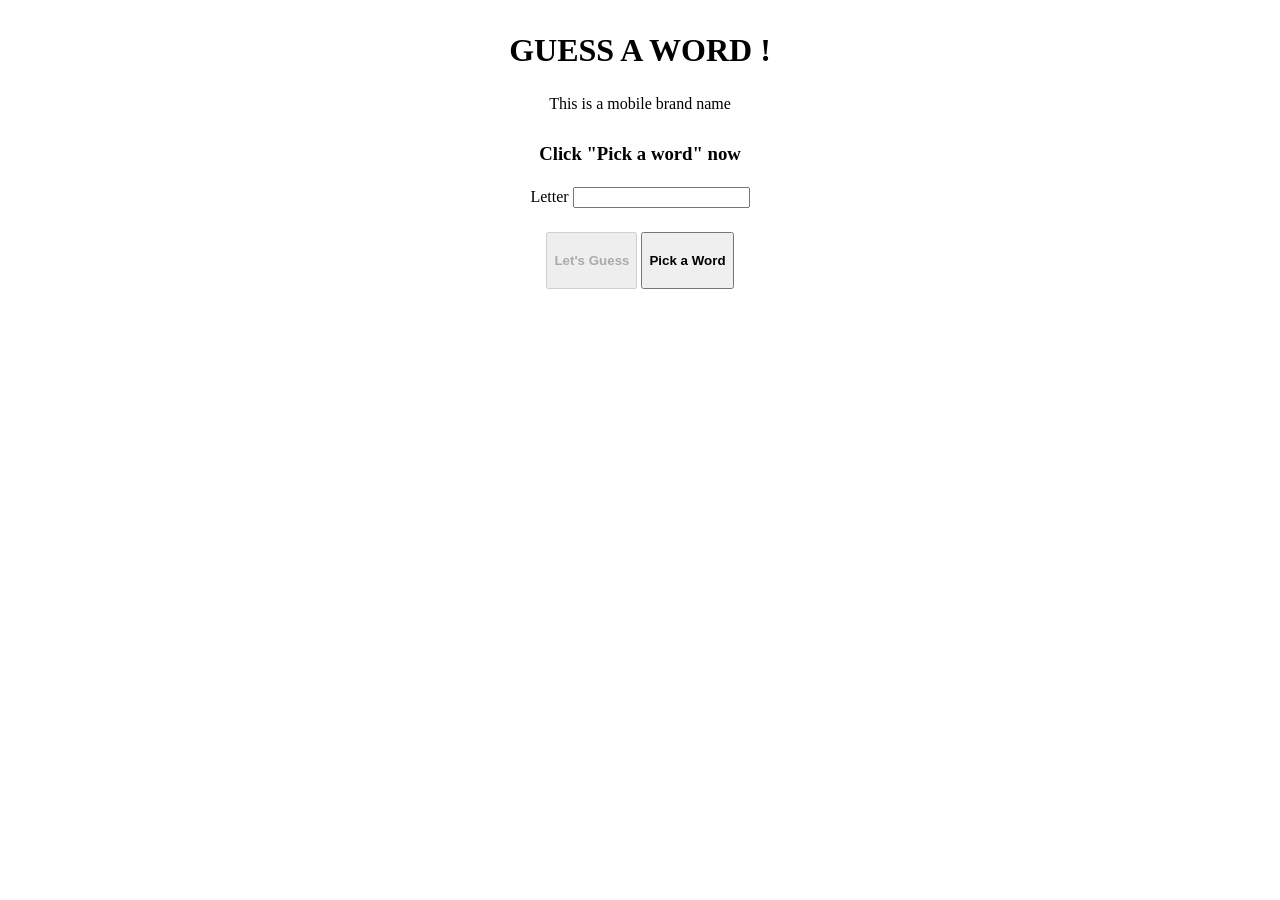
==== wordGuessGame/index.html @ cc3953ba "create a  folder for word guess game and add html file to it" ====
<!DOCTYPE html>
<html lang="en">

<head>
    <meta charset="UTF-8">
    <meta name="viewport" content="width=device-width, initial-scale=1.0">
    <title>Word Guess Game</title>
    <script src=guess.js></script>
</head>

<body>
    <table align="center">
        <tr align="center">
            <td>
                <h1>GUESS A WORD !</h1>
            </td>
        </tr>
        <tr align="center">
            <td>This is a mobile brand name</td>
        </tr>
        <tr align="center">
            <td></td>
        </tr>
        <tr align="center">
            <td>
                <table>
                    <tr align="center">
                        <td>
                            <h3 id="dashes">Click "Pick a word" now</h3>
                        </td>
                    </tr>
                    <tr align="center">
                        <td>Letter <input type="text" id="user_guess_input"></td>
                    </tr>
                    <tr align="center">
                        <td>
                            <p id="prompt"></p>
                        </td>
                    </tr>
                    <tr align="center">
                        <td><button id="guessButton" disabled onclick=guessLetter()>
                            <h4>Let's Guess</h4>
                        </button>
                            <button onclick=newGame()>
                            <h4>Pick a Word</h4>
                        </button>
                        </td>
                    </tr>
                </table>
            </td>
        </tr>
    </table>
</body>

</html>
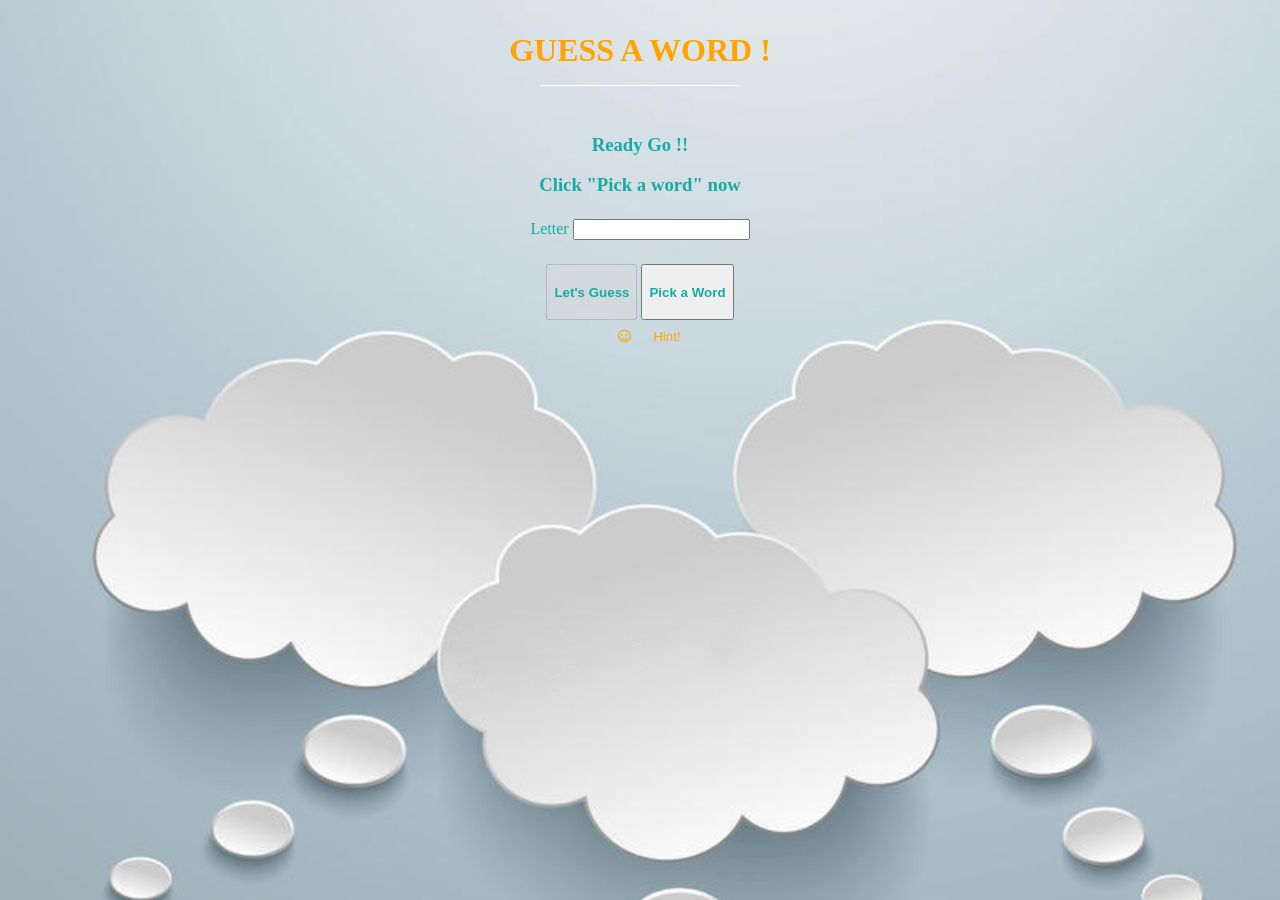
==== commit b5699c7f: "change background img and table arrangement" ====
--- a/wordGuessGame/index.html
+++ b/wordGuessGame/index.html
@@ -5,27 +5,27 @@
     <meta charset="UTF-8">
     <meta name="viewport" content="width=device-width, initial-scale=1.0">
     <title>Word Guess Game</title>
+    <link rel="stylesheet" type="text/css" href="guess.css">
     <script src=guess.js></script>
+    <link rel="stylesheet" href="">
+    <link rel="stylesheet" href="https://cdnjs.cloudflare.com/ajax/libs/font-awesome/5.15.1/css/all.min.css" integrity="sha512-+4zCK9k+qNFUR5X+cKL9EIR+ZOhtIloNl9GIKS57V1MyNsYpYcUrUeQc9vNfzsWfV28IaLL3i96P9sdNyeRssA==" crossorigin="anonymous" />
 </head>
 
 <body>
     <table align="center">
         <tr align="center">
             <td>
-                <h1>GUESS A WORD !</h1>
+                <h1>GUESS A WORD !
+                    <hr>
+                </h1>
             </td>
-        </tr>
-        <tr align="center">
-            <td>This is a mobile brand name</td>
-        </tr>
-        <tr align="center">
-            <td></td>
         </tr>
         <tr align="center">
             <td>
                 <table>
                     <tr align="center">
                         <td>
+                            <h3> Ready Go !!</h3>
                             <h3 id="dashes">Click "Pick a word" now</h3>
                         </td>
                     </tr>
@@ -41,7 +41,7 @@
                         <td><button id="guessButton" disabled onclick=guessLetter()>
                             <h4>Let's Guess</h4>
                         </button>
-                            <button onclick=newGame()>
+                            <button id="pickButton" onclick=newGame()>
                             <h4>Pick a Word</h4>
                         </button>
                         </td>
@@ -49,6 +49,15 @@
                 </table>
             </td>
         </tr>
+
+        <tr align="center">
+            <td class="hint">
+
+                <button id="hintButton">
+                    <span><i class="far fa-smile-wink"></i> Hint!</span>
+                </button>
+            </td>
+        </tr>
     </table>
 </body>
 
--- a/wordGuessGame/guess.css
+++ b/wordGuessGame/guess.css
@@ -0,0 +1,63 @@
+body {
+    margin-top: 0 auto;
+    background-image: url(guess-bg-06.jpeg);
+    background-size: cover;
+    color: rgb(22, 172, 164);
+}
+
+
+/* table {
+    margin-top: 1.5em;
+} */
+
+h1 {
+    padding-left: 1em;
+    padding-right: 1em;
+    color: orange;
+}
+
+hr {
+    background-color: white;
+    height: 1px;
+    width: 200px;
+    border: none;
+}
+
+.fa-smile-wink {
+    height: 50px;
+    width: 50px;
+    align-items: center;
+}
+
+button {
+    max-width: 600px;
+}
+
+#guessButton :hover {
+    cursor: pointer;
+}
+
+#pickButton :hover {
+    cursor: pointer;
+}
+
+h4 {
+    color: rgb(22, 172, 164);
+}
+
+#hintButton {
+    color: orange;
+    border: none;
+    background-color: rgba(255, 255, 255, 0);
+    transition: ease-in-out;
+}
+
+#hintButton:hover span {
+    display: none;
+}
+
+#hintButton:hover:before {
+    font-size: 30px;
+    color: orange;
+    content: "It's a mobile band name :)"
+}
